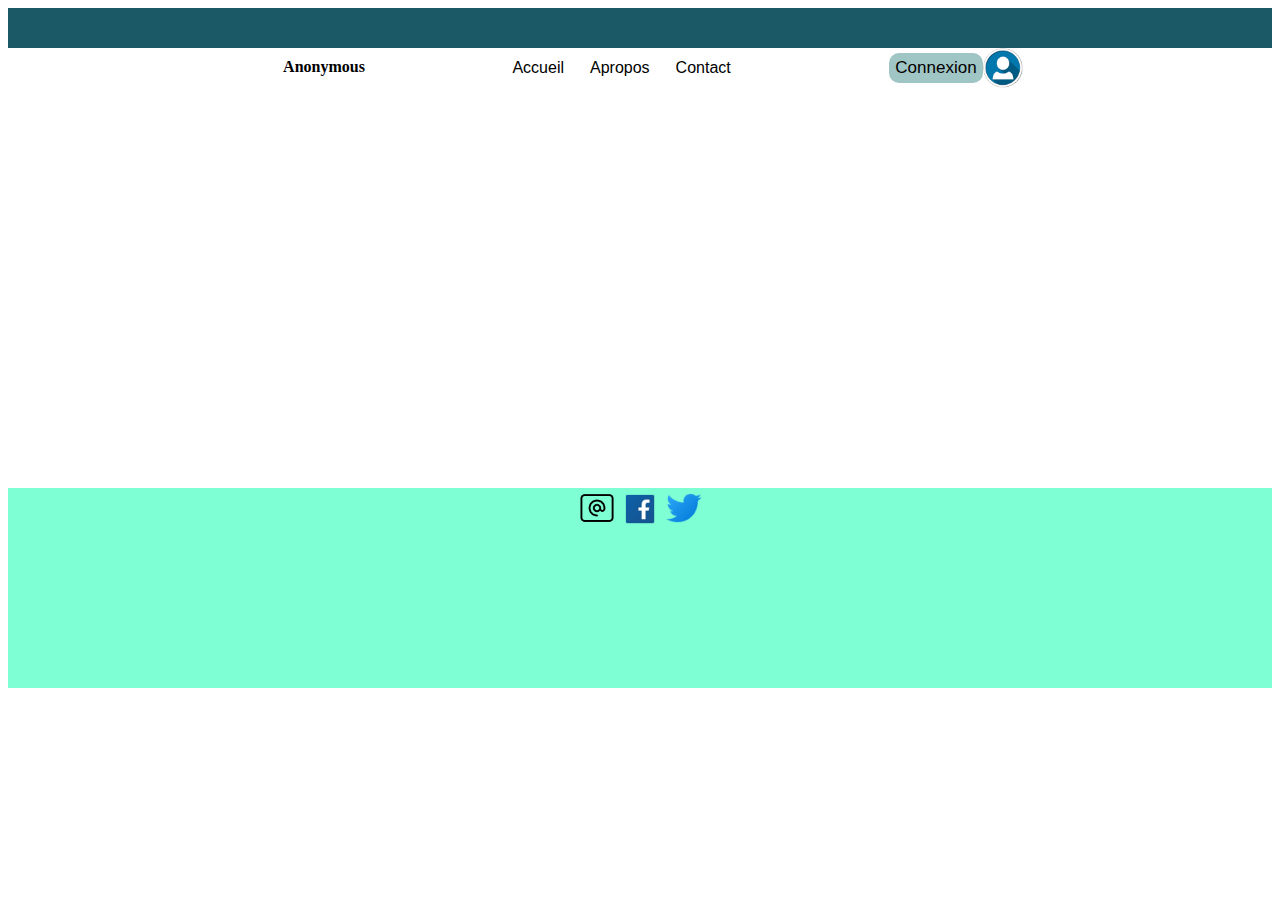
==== index.html @ fa598e14 "d" ====
<!DOCTYPE html>
<html lang="en">
<head>
    <meta charset="UTF-8">
    <meta name="viewport" content="width=device-width, initial-scale=1.0">
    <title>Anonymous</title>
    <link rel="stylesheet" href="./style.css">
</head>
<body>
    <div class="nav"></div>
    <div class="nav1">
        <div class="element1"><strong>Anonymous</strong></div>
        <div class="element2">
            <ul>
                <li><a href="">Accueil</a></li>
                <li><a href="">Apropos</a></li>
                <li><a href="">Contact</a></li>
            </ul>
        </div>
        <div class="element3">
            <button><a href="./connexion/connexion.html">Connexion</a></button>
            <img src="./image/téléchargement__1_-removebg-preview.png" alt="">
        </div>
    </div>
    <footer>
        <div class="foot">
            <img src="./image/icons8-email-64.png" height="40px" alt="">
            <img src="./image/icons8-facebook-48.png" height="38px" alt="">
            <img src="./image/icons8-twitter-48.png" height="40px" alt="">
        </div>

    </footer>
</body>
</html>
---- style.css ----
.nav{
    background-color: rgba(2, 72, 85, 0.904);
    width: 100%;
    height: 40px;
}
.nav1{
    width: 100%;
    height: 40px;
    display: flex;
    justify-content: center;
}
.element1{
    width: 20%;
    height: 100%;
    justify-content: center;
    text-align: center;
}
.element1 strong{
    position: relative;
    top: 10px;
    
}
.element2{
    width: 30%;
    height: 100%;
}
.element3{
    width: 20%;
    height: 100%;
    justify-content: center;
    display: flex;
}
button {
    font-size: 17px;
    position: relative;
    border: none;
    height: 30px;
    background-color: rgb(160, 197, 197);
    top: 5px;
    border-radius: 10px;
}
button:hover{
    border: 2px solid rgb(207, 6, 180);
}

button a{
    color: black;
    text-decoration: none;
}
.element2 ul li a{
    text-decoration: none;
    color: black;
    font-family: 'Trebuchet MS', 'Lucida Sans Unicode', 'Lucida Grande', 'Lucida Sans', Arial, sans-serif;
    position: relative;
    bottom: 5px;
}
.element2 ul li a:hover{
    
    border-bottom:2px solid rgb(207, 6, 180) ;

}

.element2 ul li {
    display: inline;
    justify-content: center;
    margin-left: 22px;
}

.element3 img{
    height: 40px;
}

footer{
    background-color: aquamarine;
    width: 100%;
    height: 200px;
    position: relative;
    display: flex;
    justify-content: center;
    text-align: center;
    top: 400px;
}
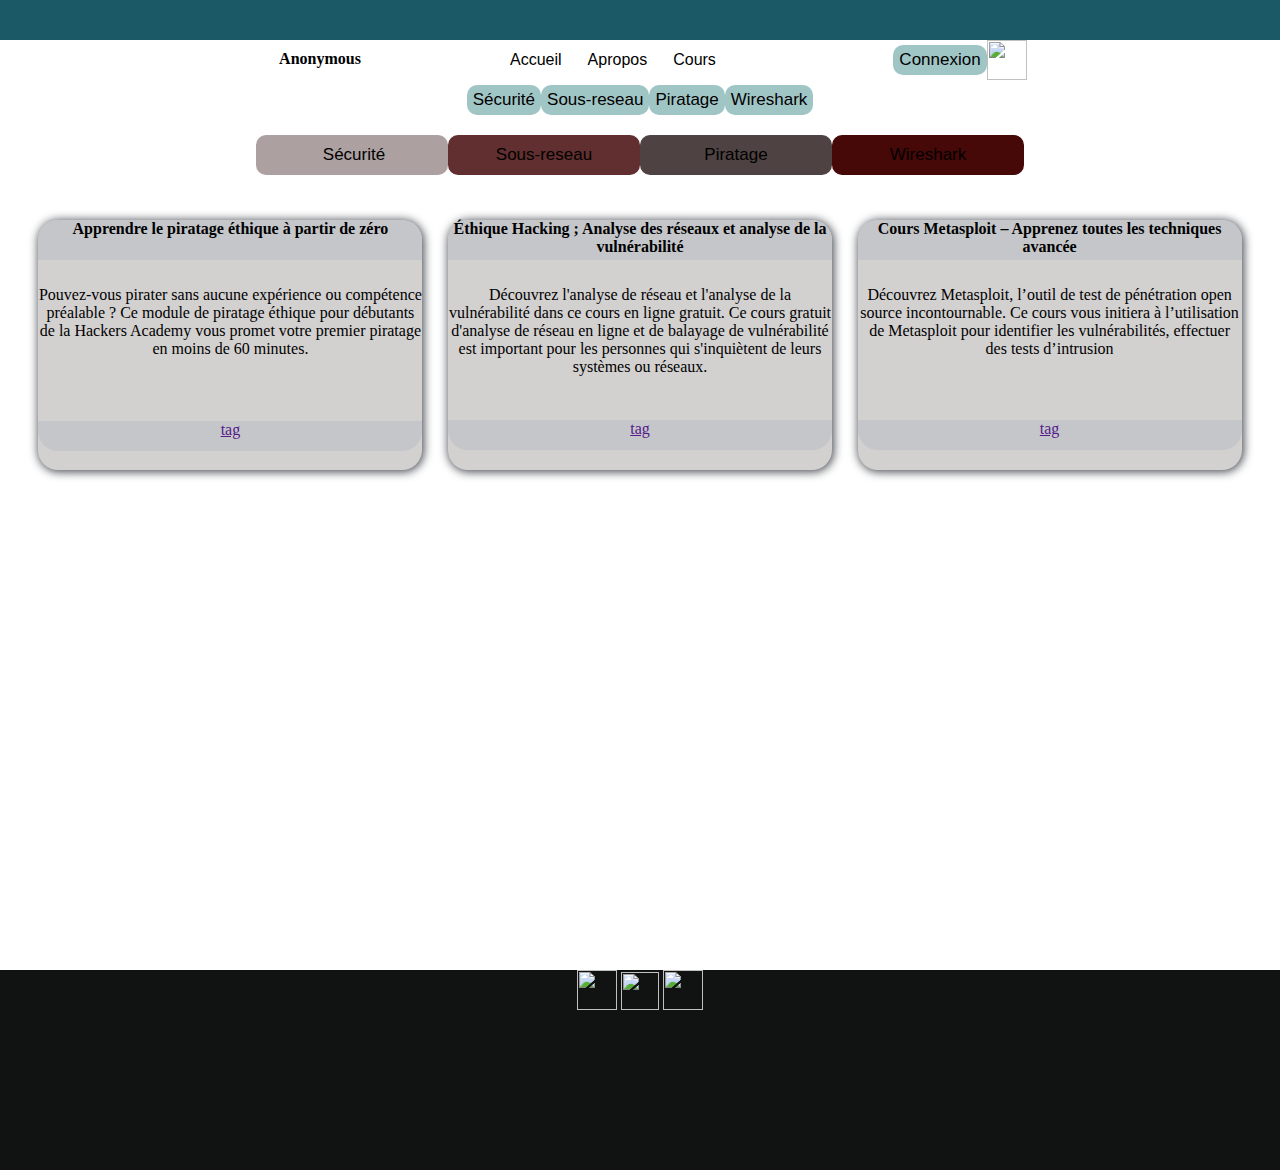
==== commit 86198220: "d" ====
--- a/index.html
+++ b/index.html
@@ -1,34 +1,100 @@
-<!DOCTYPE html>
+<DOCTYPE html>
 <html lang="en">
 <head>
     <meta charset="UTF-8">
     <meta name="viewport" content="width=device-width, initial-scale=1.0">
-    <title>Anonymous</title>
+    <title>Document</title>
     <link rel="stylesheet" href="./style.css">
+    <link rel="preconnect" href="https://fonts.googleapis.com">
+<link rel="preconnect" href="https://fonts.gstatic.com" crossorigin>
+<link href="https://fonts.googleapis.com/css2?family=Iceberg&display=swap" rel="stylesheet">
+<script src="../Jscript/afficheInfo.js" defer></script>
 </head>
 <body>
-    <div class="nav"></div>
-    <div class="nav1">
-        <div class="element1"><strong>Anonymous</strong></div>
-        <div class="element2">
-            <ul>
-                <li><a href="">Accueil</a></li>
-                <li><a href="">Apropos</a></li>
-                <li><a href="">Contact</a></li>
-            </ul>
-        </div>
-        <div class="element3">
-            <button><a href="./connexion/connexion.html">Connexion</a></button>
-            <img src="./image/téléchargement__1_-removebg-preview.png" alt="">
-        </div>
-    </div>
-    <footer>
-        <div class="foot">
-            <img src="./image/icons8-email-64.png" height="40px" alt="">
-            <img src="./image/icons8-facebook-48.png" height="38px" alt="">
-            <img src="./image/icons8-twitter-48.png" height="40px" alt="">
-        </div>
+    <!-- la navbar -->
+  
+           
+            <div class="nav"></div>
+            <div class="nav1">
+                <div class="element1"><strong>Anonymous</strong></div>
+                <div class="element2">
+                    <ul>
+                        <li><a href="../m/index.html">Accueil</a></li>
+                        <li><a href="">Apropos</a></li>
+                        <li><a href="./cours/cour.html">Cours</a></li>
+                    </ul>
+                </div>
+                <div class="element3">
+                    <button><a href="./connexion/connexion.html">Connexion</a></button>
+                    <img src="../o/image/téléchargement__1_-removebg-preview.png" alt="">
+                </div>
+            </div>
+            <div class="titre">
+                
+                <button class="secur1">Sécurité</button>
+                <button class="secur2">Sous-reseau</button>
+                <button class="secur3">Piratage</button>
+                <button class="secur4">Wireshark</button>
+            </div>
+            <div class="titre1">
+                <button class="secur1">Sécurité</button>
+                <button class="secur2">Sous-reseau</button>
+                <button class="secur3">Piratage</button>
+                <button class="secur4">Wireshark</button>
+            </div>
+            <div class="font">   
 
-    </footer>
+                <div class="cours1">
+                   <div class="titre11">
+                    <strong>Apprendre le piratage éthique à partir de zéro</strong>
+                   </div>
+                   <p>
+                    Pouvez-vous pirater sans aucune expérience ou compétence préalable ?
+                    Ce module de piratage éthique pour débutants de la Hackers Academy vous promet votre premier piratage en moins de 60 minutes.
+                   </p>
+                   <div class="ajout1"><a href="">tag</a></div>
+                </div>
+                <div class="cours2">
+                    <div class="titre112">
+                        <strong>Éthique Hacking ; Analyse des réseaux
+                            et analyse de la vulnérabilité</strong>
+                    </div>
+                    <p>
+                        Découvrez l'analyse de réseau et l'analyse de la vulnérabilité dans 
+                        ce cours en ligne gratuit.
+                        Ce cours gratuit d'analyse de réseau en ligne et de balayage 
+                        de vulnérabilité est important pour les personnes qui s'inquiètent 
+                        de leurs systèmes ou réseaux.
+                    </p>
+                    <div class="ajout2"><a href="">tag</a></div>
+
+                </div>
+                <div class="cours3">
+                    <div class="titre113">
+                        <strong>        Cours Metasploit – Apprenez toutes les techniques avancée
+                        </strong>
+                    </div>
+                    <p>
+                        Découvrez Metasploit, l’outil de test de pénétration open source
+                         incontournable. Ce cours vous initiera à l’utilisation de Metasploit
+                          pour identifier les vulnérabilités, effectuer des tests d’intrusion 
+                    </p>
+                    <div class="ajout3"><a href="">tag</a></div>
+
+                </div>
+            </div>
+
+            <footer>
+                <div class="foot">
+                    <img src="../o/image/icons8-email-64.png" height="40px" alt="">
+                    <img src="../o/image/icons8-facebook-48.png" height="38px" alt="">
+                    <img src="../o/image/icons8-twitter-48.png" height="40px" alt="">
+                </div>
+        
+            </footer>
+           
+   
+   
+    
 </body>
 </html>--- a/style.css
+++ b/style.css
@@ -1,3 +1,11 @@
+body{
+    margin: 0;
+    padding: 0;
+    box-sizing: border-box;
+    background-color: rgb(255, 255, 255);
+
+}
+
 .nav{
     background-color: rgba(2, 72, 85, 0.904);
     width: 100%;
@@ -59,7 +67,9 @@
     border-bottom:2px solid rgb(207, 6, 180) ;
 
 }
-
+button .secur1{
+    color: white;
+} 
 .element2 ul li {
     display: inline;
     justify-content: center;
@@ -70,8 +80,94 @@
     height: 40px;
 }
 
+.font{
+    position: relative;
+    top:50px ;
+    width: 100%;
+    height: 400px;
+    display: flex;
+    justify-content: center;
+}
+.titre{
+    position: relative;
+    width: 100%;
+    height: 50px;
+    display: flex;
+    justify-content: center;
+}
+.titre1{
+    justify-content: center;
+    display: flex;
+}
+
+.titre1 .secur1{
+    background-color: rgb(172, 160, 160);
+    width: 15%;
+    height: 40px;
+    text-align: center;
+    position: relative;
+    
+    gap: 100px;
+    padding-left: 10px;
+}
+.titre1 .secur2{
+    background-color: rgb(97, 47, 47);
+    width: 15%;
+    height: 40px;
+}
+.titre1 .secur3{
+    background-color: rgb(78, 66, 66);
+    width: 15%;
+    height: 40px;
+}
+.titre1 .secur4{
+    background-color: rgb(71, 8, 8);
+    width: 15%;
+    height: 40px;
+}
+
+
+.cours1{
+    position: relative;
+    left: -2%;
+    background-color: rgb(211, 208, 208);
+    width: 30%;
+    height: 250px;
+    border-radius: 20px;
+    box-shadow: 1px 1px 10px 1px rgb(72, 76, 83);
+
+
+}
+.cours1:hover{
+border: 2px solid rgb(0, 255, 55);
+}
+
+.cours2{
+    box-shadow: 1px 1px 10px 1px rgb(72, 76, 83);
+    background-color: rgb(211, 208, 208);
+    width: 30%;
+    height: 250px;
+    border-radius: 20px;
+}
+.cours2:hover{
+    border: 2px solid rgb(0, 255, 55);
+}
+.cours3{
+    box-shadow: 1px 1px 10px 1px rgb(72, 76, 83);
+    position: relative;
+    left: 2%;
+    width: 30%;
+    height: 250px;
+    border-radius: 20px;
+    background-color: rgb(211, 208, 208);
+
+
+}
+.cours3:hover{
+    border: 2px solid rgb(0, 255, 55);
+    }
 footer{
-    background-color: aquamarine;
+    background-color: rgb(16, 19, 18);
     width: 100%;
     height: 200px;
     position: relative;
@@ -79,4 +175,70 @@
     justify-content: center;
     text-align: center;
     top: 400px;
+}
+
+.titre11{
+    border-radius: 20px 20px 0px 0px;
+    background-color: rgb(196, 198, 202);
+    width: 100%;
+    height: 40px;
+    justify-content: center;
+    text-align: center;
+}
+.titre112{
+    border-radius: 20px 20px 0px 0px;
+    background-color: rgb(196, 198, 202);
+    width: 100%;
+    height: 40px;
+    justify-content: center;
+    text-align: center;
+}
+.titre113{
+    border-radius: 20px 20px 0px 0px;
+    background-color: rgb(196, 198, 202);
+    width: 100%;
+    height: 40px;
+    justify-content: center;
+    text-align: center;
+}
+
+.ajout1{
+    border-radius: 0px 0px 20px 20px;
+    background-color: rgb(196, 198, 202);
+    width: 100%;
+    height: 30px;
+    justify-content: center;
+    text-align: center;
+    top: 57px;
+    position: relative;
+}
+.ajout2{
+    border-radius: 0px 0px 20px 20px;
+    background-color: rgb(196, 198, 202);
+    width: 100%;
+    height: 30px;
+    justify-content: center;
+    text-align: center;
+    top: 38px;
+    position: relative;
+}
+.ajout3{
+    border-radius: 0px 0px 20px 20px;
+    background-color: rgb(196, 198, 202);
+    width: 100%;
+    height: 30px;
+    justify-content: center;
+    text-align: center;
+    position: relative;
+    top: 56px;
+}
+.ajout1 .ajout2 .ajout3 {
+    text-decoration: none;
+    color: white;
+}
+p{
+    position: relative;
+    top: 10px;
+    justify-content: center;
+    text-align: center;
 }